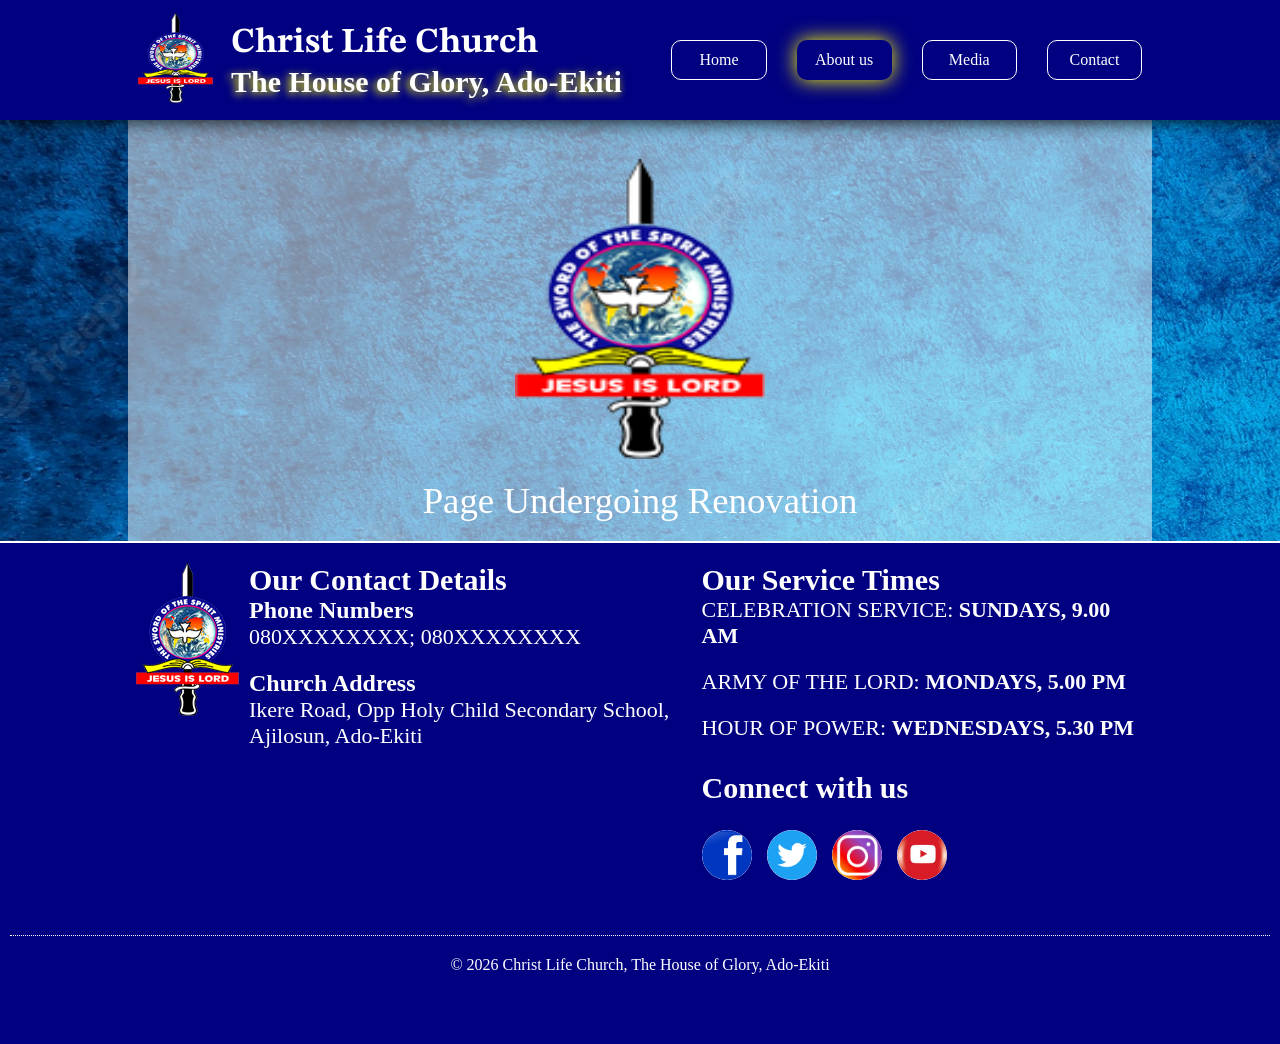
==== about.html @ 0ed1af88 "Adding about and downloads pages" ====
<!DOCTYPE html>
<html lang="en">

<head>
  <meta charset="UTF-8">
  <meta http-equiv="X-UA-Compatible" content="IE=edge">
  <meta name="viewport" content="width=device-width, initial-scale=1.0">
  <link href="https://fonts.googleapis.com/css?family=STIX Two Text" rel="stylesheet" />
  <link href="https://fonts.googleapis.com/css?family=Rubik" rel="stylesheet" />
  <link href="https://fonts.googleapis.com/css?family=Bellefair" rel="stylesheet" />
  <link href="https://fonts.cdnfonts.com/css/poppins" rel="stylesheet" />
  <link href="https://fonts.cdnfonts.com/css/satoshi" rel="stylesheet" />
  <link href="https://fonts.cdnfonts.com/css/clash-display" rel="stylesheet" />
  <link href="https://fonts.cdnfonts.com/css/baskerville" rel="stylesheet" />

  <link href="./Styles/about.css" rel="stylesheet" type="text/css">
  <title>Home - Christ life Church - The House of Glory</title>
</head>

<body>
  <header>
    <div id="head-element">
      <div id="head-left">
        <a href="index.html"><img src="./Images/logo_sotsm_header-1.png" alt="SOTSM Logo"></a>
        <div id="church-name">
          <h1>Christ Life Church</h1>
          <h2>The House of <br id="namebreak">Glory, Ado-Ekiti</br></h2>
        </div>
      </div>
      <nav>
        <a href="index.html">Home</a>
        <a href="about.html" id="active">About us</a>
        <a href="downloads.html">Media</a>
        <a href="contact.html">Contact</a>
      </nav>

      <!-- start of dropdown menu on small screens -->
      <button type="button" id="drop-down" onclick="getDropMenu()">
        <hr>
        <hr>
        <hr>
        <hr>
        <div id="drop-down-menu">
          <ul>
            <a href="index.html">
              <li>Home</li>
            </a>
            <a href="about.html">
              <li>About us</li>
            </a>
            <a href="downloads.html">
              <li>Media</li>
            </a>
            <a href="contact.html">
              <li>Contact us</li>
            </a>
          </ul>
        </div>
      </button>

    </div>
  </header>

  <main>
    <img src="./Images/logo_sotsm_header-1.png" alt="SOTSM Logo">
    <p>Page Undergoing Renovation</p>
  </main>

  <footer>
    <div id="top-footer">
      <div id="top-left">
        <a href="index.html"><img src="./Images/logo_sotsm_header-1.png"></a>
      </div>
      <div id="top-middle">
        <h1>Our Contact Details</h1>
        <h2>Phone Numbers</h2>
        <p>080XXXXXXXX; 080XXXXXXXX</p>
        <h2>Church Address</h2>
        <p>Ikere Road, Opp Holy Child Secondary School, Ajilosun, Ado-Ekiti</p>
      </div>
      <div id="top-right">
        <div id="service-times">
          <h1>Our Service Times</h1>
          <p>CELEBRATION SERVICE: <span id="bold">SUNDAYS, 9.00 AM</span></p>
          <p>ARMY OF THE LORD: <span id="bold">MONDAYS, 5.00 PM</span></p>
          <p>HOUR OF POWER: <span id="bold">WEDNESDAYS, 5.30 PM</span></p>
        </div>
        <div id="social-media">
          <h1>Connect with us</h1>
          <div id="social-icons">
            <a class="social" href="https://www.facebook.com">
              <img src="./Images/facebook.png" class="social-img" alt="Facebook">
            </a>
            <a class="social" href="https://www.twitter.com">
              <img src="./Images/twitter.png" class="social-img" alt="Twitter">
            </a>
            <a class="social" href="https://www.instagram.com">
              <img src="./Images/instagram.png" class="social-img" alt="Instagram">
            </a>
            <a class="social" href="https://www.youtube.com">
              <img src="./Images/youtube.jpeg" class="social-img" alt="YouTube">
            </a>
          </div>
        </div>
      </div>
    </div>

    <div id="bottom-footer">
      <p>&copy; <span id="copyrightYear"></span> Christ Life Church, The House of Glory, Ado-Ekiti</p>
    </div>
  </footer>

  <script src="./Scripts/index.js"></script>
</body>

</html>
---- Styles/about.css ----
* {
  margin: 0;
  padding: 0;
  box-sizing: border-box;
}

/* general */

a {
  text-decoration: none;
}

body {
  font-family: "Poppins";
  box-sizing: border-box;
  width: 100%;
  min-height: 100%;
  background: url("/Images/bground.jpg");
  background-repeat: no-repeat;
  background-size: cover;
}

header {
  width: 100%;
  max-height: 80px;
  display: flex;
  flex-direction: row;
  align-items: center;
  justify-content: center;
  background: navy;
  padding: 20px 0;
  box-sizing: border-box;
  box-shadow: 0 0 20px black;
  position: sticky;
  top: 0;
  left: 0;
  z-index: 1;
}

#head-element {
  width: 90%;
  display: flex;
  align-items: center;
  justify-content: space-between;
}

#head-left {
  width: 80%;
  height: fit-content;
  display: flex;
  align-items: center;
  justify-content: flex-start;
}

#church-name {
  margin-left: 10px;
  display: flex;
  flex-direction: column;
}

#head-left img {
  width: 50px;
  height: 75px;
}

#church-name h1 {
  display: none;
  font-family: "STIX Two Text";
  font-style: normal;
  font-weight: 700;
  font-size: 35px;
  color: white;
}

#church-name h2 {
  font-family: "Satoshi";
  font-style: normal;
  font-weight: 500;
  font-size: 20px;
  color: white;
  text-shadow: -2px 2px 8px yellow;
}

nav {
  display: none;
  width: 40%;
}

nav a {
  display: flex;
  align-items: center;
  justify-content: center;
  color: white;
  font-family: "Poppins";
  font-size: 1rem;
  border: 1px solid white;
  border-radius: 10px;
  width: 25%;
  height: 40px;
  margin-left: 10px;
}

nav a:hover {
  color: rgba(255, 255, 255, 0.5);
  box-shadow: 2px 2px 20px white;
}

#drop-down {
  width: 60px;
  height: 30px;
  border: 2px solid white;
  background-color: navy;
  border-radius: 6px;
  padding: 6px;
  display: flex;
  flex-direction: column;
  justify-content: space-between;
  cursor: pointer;
}

#drop-down hr {
  width: 100%;
  border: 1px solid white;
}

#drop-down-menu {
  z-index: 2;
  position: absolute;
  background-color: navy;
  box-shadow: 0 2px 10px white;
  top: 63px;
  right: 50px;
  width: 108px;
  padding: 5px;
  height: fit-content;
  display: none;
}

ul {
  list-style: none;
}

ul li {
  position: relative;
  left: 0;
  height: 30px;
  width: 100%;
  font-size: 1rem;
  text-align: left;
  padding: 8px 10px;
  color: white;
}

ul li a {
  color: white;
}

ul li:hover {
  border-radius: 4px;
  color: rgb(190, 190, 194);
  background-color: rgb(92, 118, 245, 0.5);
}

/* start of main */
main {
  padding: 20px;
  width: 100%;
  margin: 0 auto;
  background-color: rgba(255, 255, 255, 0.5);
}

main img {
  width: 30%;
  margin: 20px auto;
}

main p {
  font-size: 2.3rem;
  text-align: center;
  color: white;
  padding: 0;
  margin: 0;
}

/* start of footer */

footer {
  box-sizing: border-box;
  width: 100%;
  margin-top: -2px;
  padding: 30px 0 50px 0;
  background-color: navy;
  border-top: 2px solid white;
}

#top-footer {
  box-sizing: border-box;
  width: 90%;
  padding: 10px 0;
  margin: 0 auto 20px auto;
  color: white;
}

#top-left {
  display: none;
}

#top-middle,
#top-right {
  box-sizing: border-box;
  height: 100%;
}

#top-middle h1,
#service-times h1,
#social-media h1 {
  font-family: "Poppins";
  font-style: normal;
  font-weight: 700;
  font-size: 2rem;
  text-align: center;
  color: white;
}

#top-middle h2 {
  font-family: "Poppins";
  font-style: normal;
  font-size: 1.5rem;
  text-align: center;
  color: white;
}

#top-middle p,
#service-times {
  font-family: "Satoshi";
  font-style: normal;
  font-size: 1rem;
  text-align: center;
  color: white;
}

#top-right {
  width: 100%;
  margin-top: 20px;
}

#service-times {
  width: 100%;
  margin-bottom: 10px;
}

#bold {
  font-weight: 700;
}

#bold::before {
  display: inline-block;
}

#social-media {
  width: 100%;
}

#social-icons {
  width: 100%;
  display: flex;
  align-items: center;
  justify-content: center;
  box-sizing: border-box;
}

.social {
  width: 50px;
  height: 50px;
  margin: 0 5px;
  border-radius: 50px;
  display: flex;
  align-items: center;
  justify-content: center;
  overflow: hidden;
  background: white;
}

.social:hover,
.social-img:hover {
  width: 80px;
  height: 80px;
  box-shadow: 0px 0px 20px white;
}

.social-img {
  width: 50px;
  height: 50x;
  border-radius: 50px;
}

#bottom-footer {
  box-sizing: border-box;
  width: 100%;
  padding: 10px 0;
  display: flex;
  align-items: center;
  justify-content: center;
  color: white;
  font-family: "Poppins";
  border-top: 1px dotted white;
  text-align: center;
}

@media (min-width: 1100px) {
  header {
    width: 100%;
    min-height: 120px;
    display: flex;
    align-items: center;
    justify-content: center;
    background: navy;
    overflow: hidden;
    box-sizing: border-box;
    box-shadow: 0 0 20px black;
    top: 0;
    left: 0;
    z-index: 1;
  }

  #head-element {
    padding: 10px;
    width: 80%;
    display: flex;
    align-items: center;
    justify-content: space-between;
  }

  #head-left {
    width: 100%;
    height: fit-content;
    display: flex;
    align-items: center;
    justify-content: flex-start;
  }

  #church-name {
    margin-left: 18px;
    display: flex;
    flex-direction: column;
  }

  #namebreak {
    display: none;
  }

  #head-left img {
    width: 75px;
    height: 90px;
  }

  #church-name h1 {
    display: block;
    font-family: "STIX Two Text";
    font-style: normal;
    font-weight: 700;
    font-size: 35px;
    color: white;
  }

  #church-name h2 {
    font-family: "Satoshi";
    font-style: normal;
    font-weight: 800;
    font-size: 30px;
    color: white;
    text-shadow: 2px 2px 20px 10px gold;
  }

  nav {
    width: 90%;
    display: flex;
    align-items: center;
    justify-content: space-between;
  }

  nav a {
    display: flex;
    align-items: center;
    justify-content: center;
    color: white;
    font-family: "Poppins";
    font-size: 1rem;
    border: 1px solid white;
    border-radius: 10px;
    margin-left: 5px;
    width: 20%;
    height: 40px;
  }

  nav a:hover,
  #active:hover {
    border: none;
    color: rgba(255, 255, 255, 0.5);
    box-shadow: 2px 2px 20px white;
  }

  #active {
    border: none;
    box-shadow: 0 0 20px yellow;
  }

  #drop-down {
    display: none;
  }

  /* start of main section */

  main {
    display: flex;
    flex-direction: column;
    align-items: center;
    justify-content: center;
    position: relative;
    top: -1px;
    width: 80%;
  }

  main img {
    width: 250px;
    height: 300px;
    margin: 20px auto;
  }

  /* start of footer */

  footer {
    width: 100%;
    height: fit-content;
    margin-top: -2px;
    padding: 10px 10px 50px 10px;
    background: navy;
    display: flex;
    flex-direction: column;
    justify-content: space-between;
    border-top: 2px solid white;
  }

  #top-footer {
    width: 80%;
    padding: 10px 0;
    margin-bottom: 20px;
    display: flex;
    align-items: flex-start;
    justify-content: space-between;
    color: white;
  }

  #top-left,
  #top-middle,
  #top-right {
    height: 100%;
    display: flex;
    flex-direction: column;
  }

  #top-left {
    display: block;
    margin-right: 10px;
  }

  #top-middle h1,
  #service-times h1,
  #social-media h1 {
    font-family: "Poppins";
    font-style: normal;
    font-weight: 700;
    font-size: 30px;
    color: white;
    text-align: left;
  }

  #top-middle h2 {
    font-family: "Poppins";
    font-style: normal;
    font-size: 24px;
    color: white;
    text-align: left;
  }

  #top-middle p,
  #service-times p {
    font-family: "Satoshi";
    font-style: normal;
    font-size: 22px;
    color: white;
    text-align: left;
    margin-bottom: 20px;
  }

  #top-middle {
    width: 45%;
    margin-right: 10px;
  }
  #top-right {
    width: 45%;
    height: 100%;
    margin: 0;
    display: flex;
    flex-direction: column;
    align-items: flex-start;
    justify-content: space-between;
  }

  #service-times {
    height: 100%;
    margin-bottom: 10px;
    display: flex;
    flex-direction: column;
    justify-content: space-between;
  }

  #bold {
    font-weight: 700;
  }

  #bold::before {
    content: "\a";
    white-space: pre;
  }

  #social-media {
    width: 100%;
    display: flex;
    flex-direction: column;
    align-items: flex-start;
    justify-content: flex-start;
  }

  #social-icons {
    width: 100%;
    height: 100px;
    display: flex;
    align-items: center;
    justify-content: flex-start;
  }

  .social {
    width: 50px;
    height: 50px;
    margin: 0 15px 0 0;
    border-radius: 50px;
    display: flex;
    align-items: center;
    justify-content: center;
    overflow: hidden;
    background: white;
  }

  .social-img {
    width: 50px;
    height: 50x;
    border-radius: 50px;
  }

  .social:hover,
  .social-img:hover {
    width: 80px;
    height: 80px;
    box-shadow: 0px 0px 20px white;
  }

  #bottom-footer {
    box-sizing: border-box;
    width: 100%;
    padding: 20px 0;
    display: flex;
    align-items: center;
    justify-content: center;
    color: white;
    font-family: "Poppins";
    text-align: center;
    border-top: 1px dotted white;
  }
}
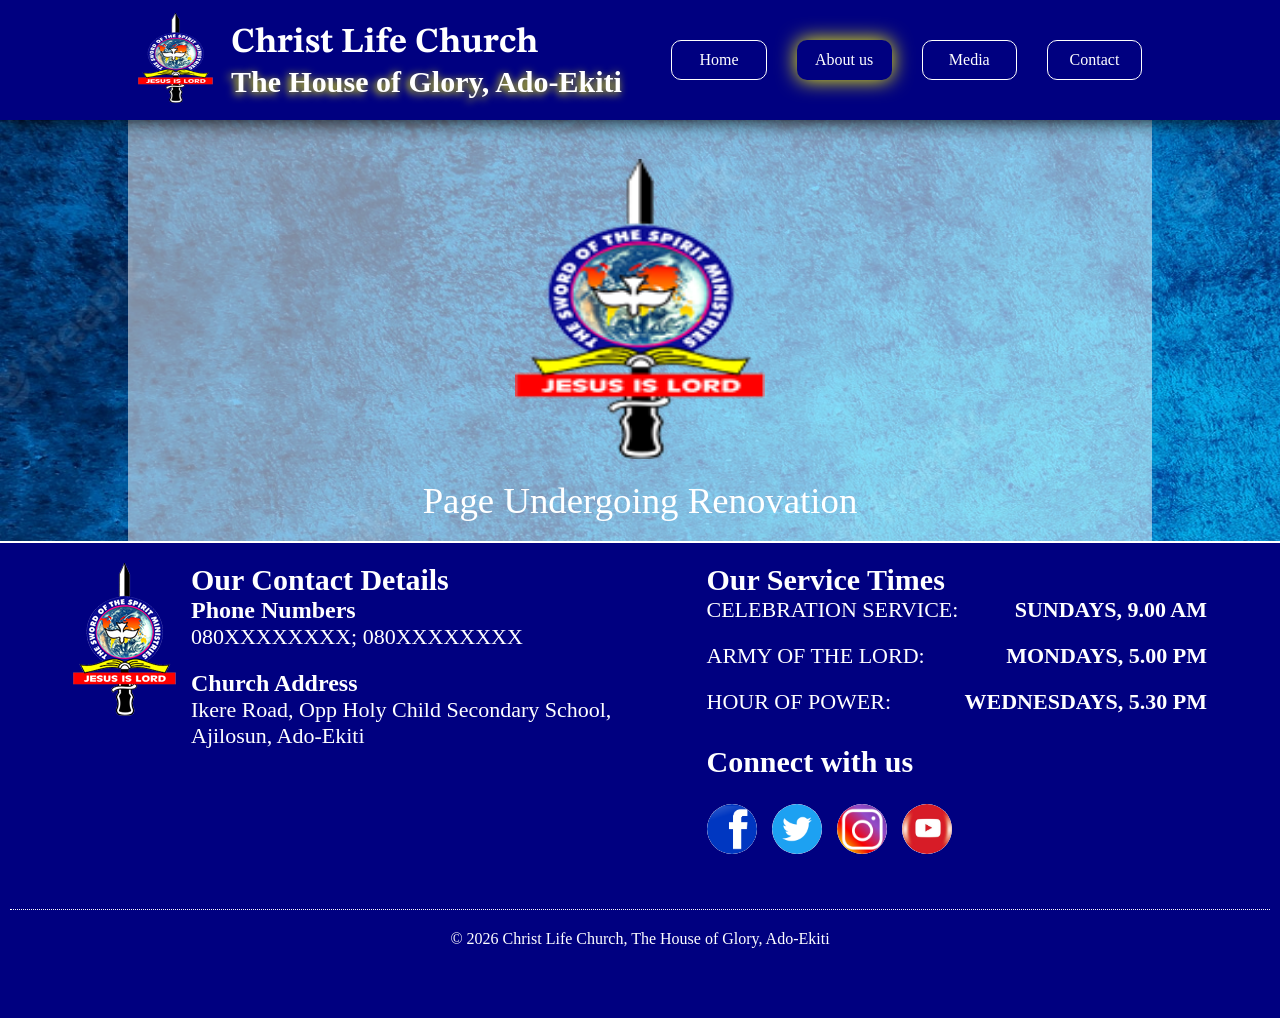
==== commit 5b613c4c: "Adjusting footer on wide screen for all pages" ====
--- a/about.html
+++ b/about.html
@@ -81,9 +81,9 @@
       <div id="top-right">
         <div id="service-times">
           <h1>Our Service Times</h1>
-          <p>CELEBRATION SERVICE: <span id="bold">SUNDAYS, 9.00 AM</span></p>
-          <p>ARMY OF THE LORD: <span id="bold">MONDAYS, 5.00 PM</span></p>
-          <p>HOUR OF POWER: <span id="bold">WEDNESDAYS, 5.30 PM</span></p>
+          <p class="spaced">CELEBRATION SERVICE: <span id="bold">SUNDAYS, 9.00 AM</span></p>
+          <p class="spaced">ARMY OF THE LORD: <span id="bold">MONDAYS, 5.00 PM</span></p>
+          <p class="spaced">HOUR OF POWER: <span id="bold">WEDNESDAYS, 5.30 PM</span></p>
         </div>
         <div id="social-media">
           <h1>Connect with us</h1>
--- a/Styles/about.css
+++ b/Styles/about.css
@@ -442,13 +442,14 @@
   }
 
   #top-footer {
-    width: 80%;
+    width: 90%;
     padding: 10px 0;
     margin-bottom: 20px;
     display: flex;
     align-items: flex-start;
     justify-content: space-between;
     color: white;
+    gap: 15px;
   }
 
   #top-left,
@@ -461,7 +462,6 @@
 
   #top-left {
     display: block;
-    margin-right: 10px;
   }
 
   #top-middle h1,
@@ -495,7 +495,6 @@
 
   #top-middle {
     width: 45%;
-    margin-right: 10px;
   }
   #top-right {
     width: 45%;
@@ -512,6 +511,12 @@
     margin-bottom: 10px;
     display: flex;
     flex-direction: column;
+    justify-content: space-between;
+  }
+
+  .spaced {
+    width: 100%;
+    display: flex;
     justify-content: space-between;
   }
 
